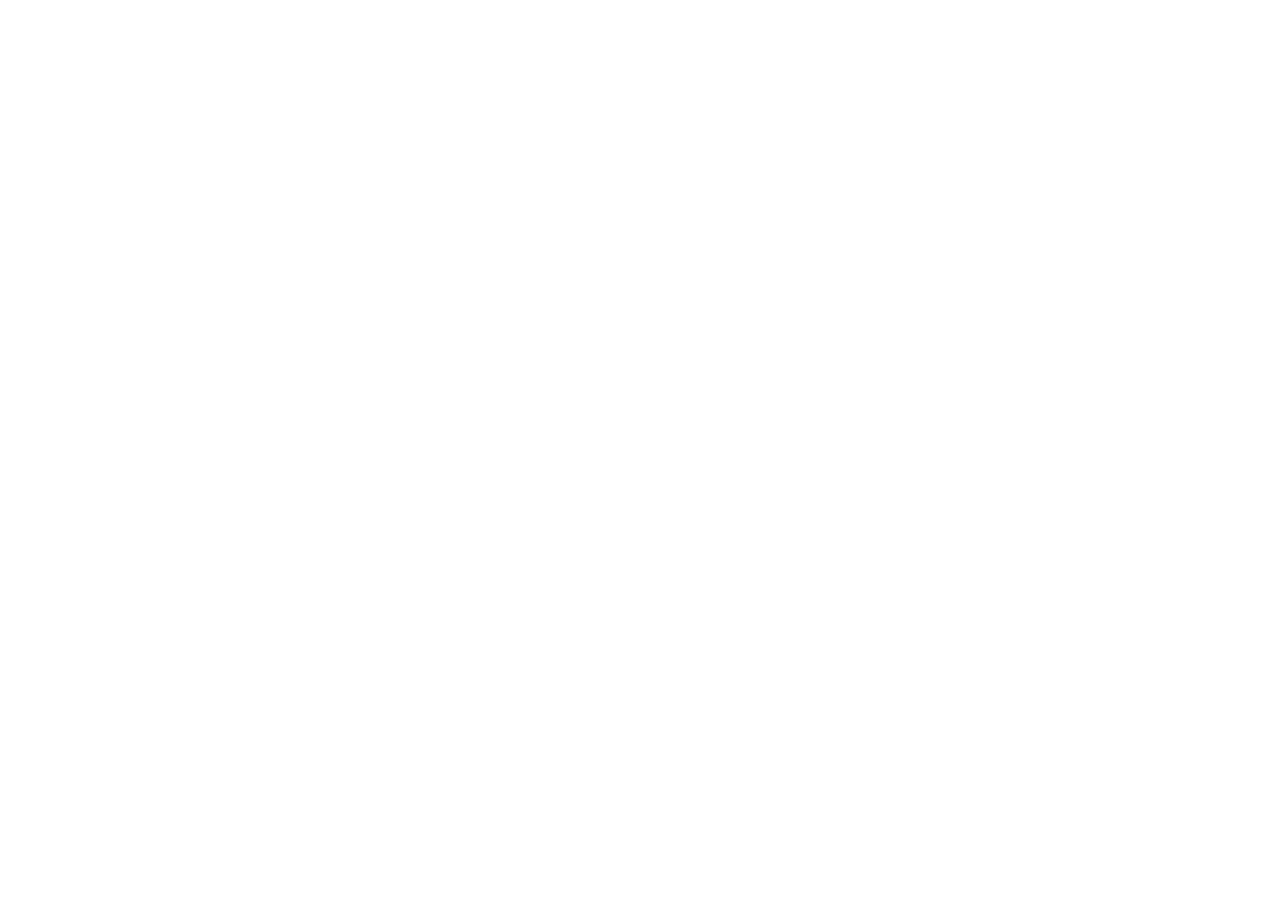
==== index.htm @ 420e8b0f "add html, script" ====
<!DOCTYPE html>
<html lang="ru">
  <head>
    <meta charset="UTF-8" />
    <meta name="viewport" content="width=device-width, initial-scale=1.0" />
    <title>Объекты и классы</title>
  </head>
  <body>
    <script src="script.js"></script>
  </body>
</html>
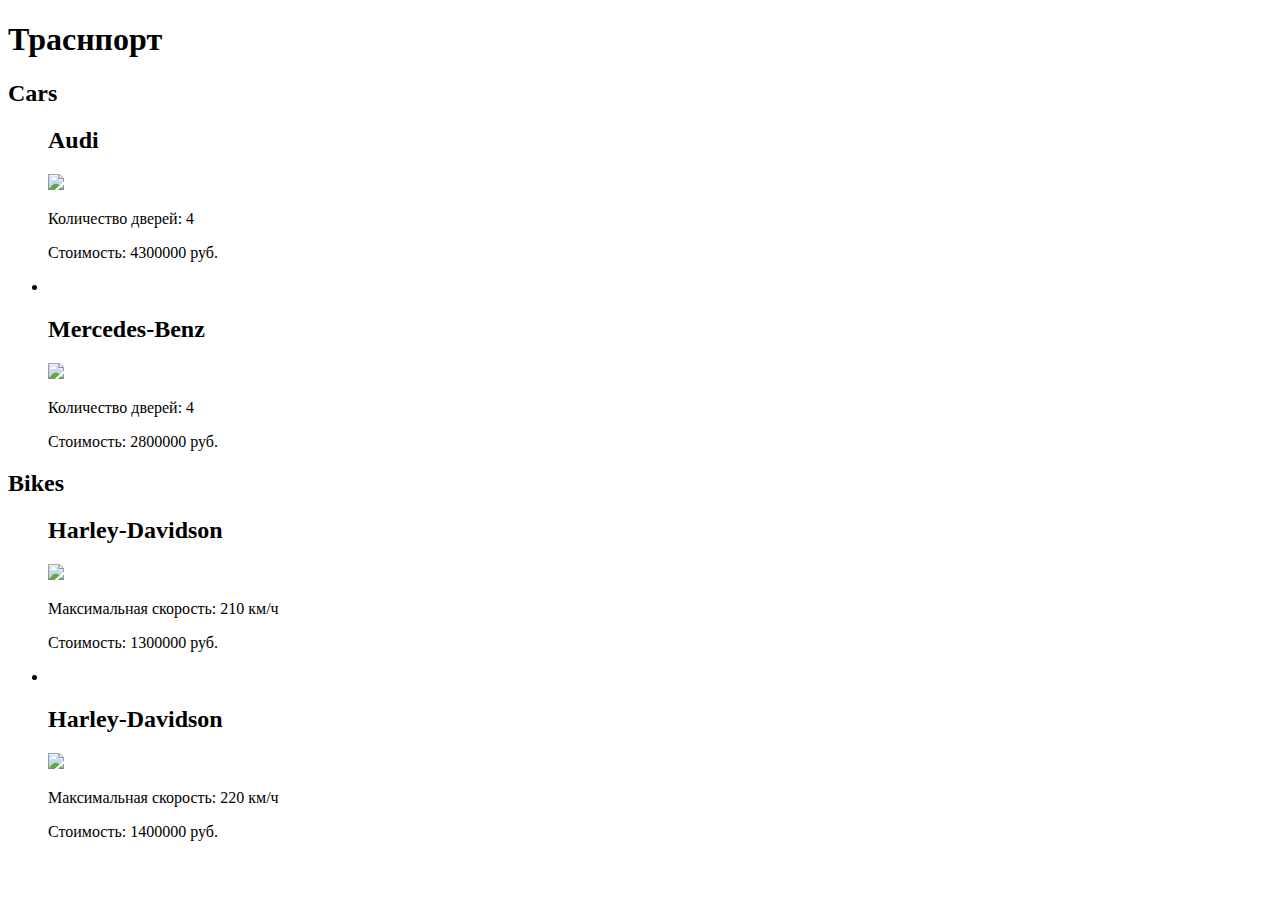
==== commit 29b5b659: "add script" ====
--- a/index.htm
+++ b/index.htm
@@ -6,6 +6,20 @@
     <title>Объекты и классы</title>
   </head>
   <body>
+    <header>
+      <h1>Траснпорт</h1>
+    </header>
+    <main>
+      <section>
+        <h2>Cars</h2>
+        <ul id="cars"></ul>
+      </section>
+
+      <section>
+        <h2>Bikes</h2>
+        <ul id="bikes"></ul>
+      </section>
+    </main>
     <script src="script.js"></script>
   </body>
 </html>
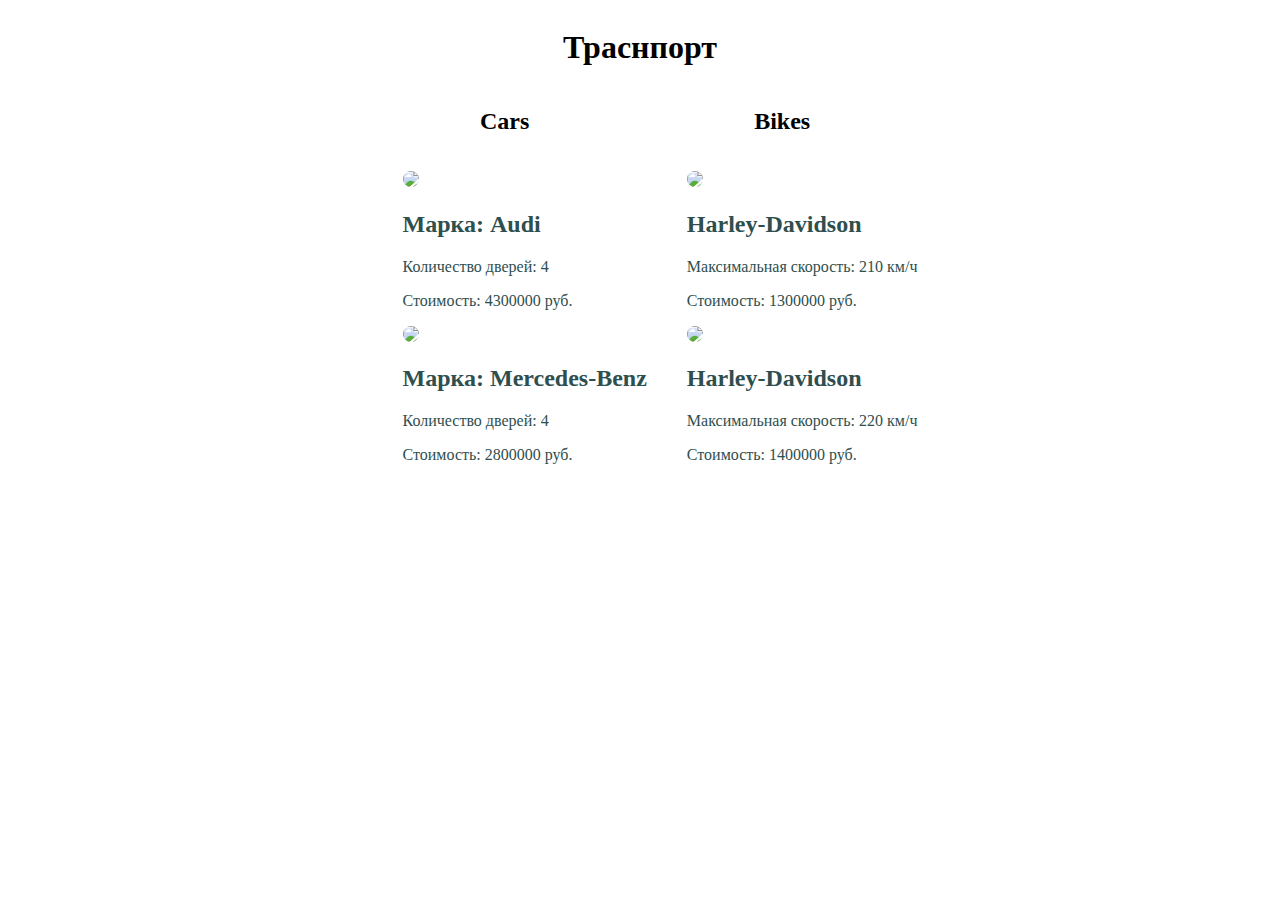
==== commit 0cda3db1: "add styles" ====
--- a/index.htm
+++ b/index.htm
@@ -3,6 +3,7 @@
   <head>
     <meta charset="UTF-8" />
     <meta name="viewport" content="width=device-width, initial-scale=1.0" />
+    <link rel="stylesheet" href="assets/styles/style.css" />
     <title>Объекты и классы</title>
   </head>
   <body>
--- a/assets/styles/style.css
+++ b/assets/styles/style.css
@@ -0,0 +1,30 @@
+header {
+    display: flex;
+    justify-content: center;
+}
+
+main {
+    display: flex;
+    justify-content: center;
+}
+
+section {
+    display: flex;
+    flex-direction: column;
+    align-items: center;  
+}
+
+#cars, #bikes {
+    color: darkslategrey;
+    display: flex;
+    flex-direction: column;
+}
+
+img {
+    width: 400px;
+    border-radius: 20px;
+}
+
+li {
+list-style-type: none;
+}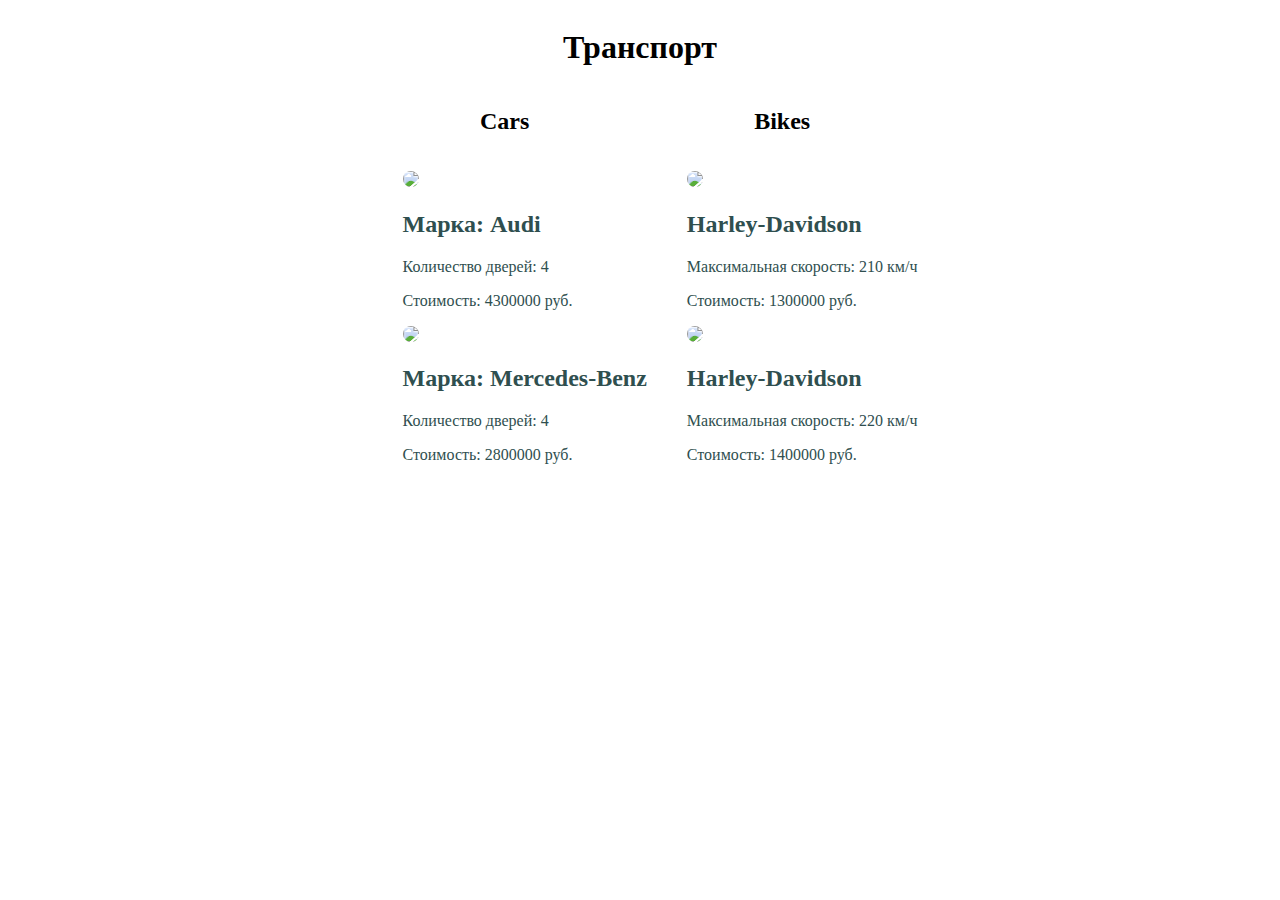
==== commit 84b6e572: "add changes" ====
--- a/index.htm
+++ b/index.htm
@@ -8,7 +8,7 @@
   </head>
   <body>
     <header>
-      <h1>Траснпорт</h1>
+      <h1>Транспорт</h1>
     </header>
     <main>
       <section>
